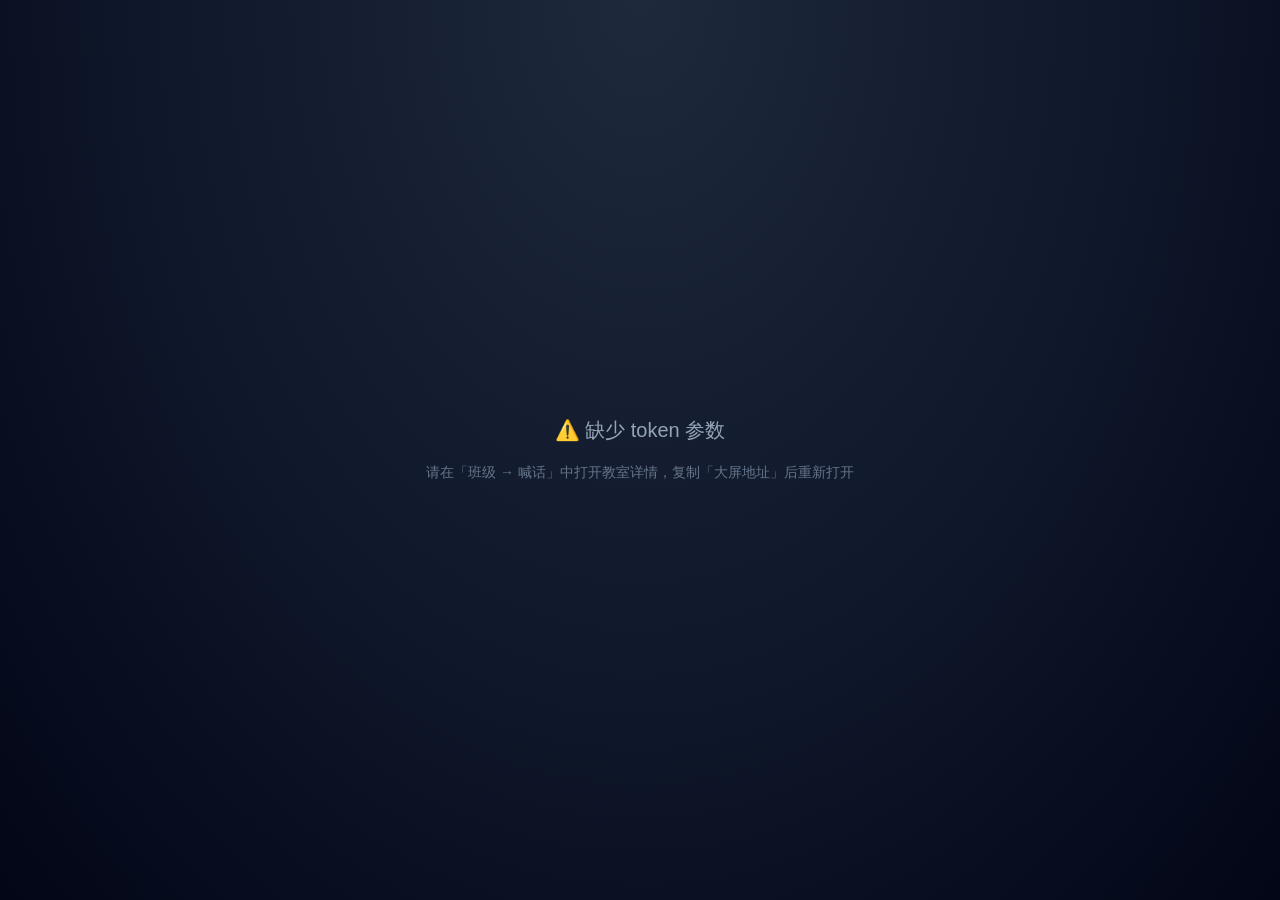
==== web/display.html @ b4cbfeec "Add files via upload" ====
<!DOCTYPE html>
<html lang="zh-CN">
<head>
<meta charset="UTF-8" />
<meta name="viewport" content="width=device-width, initial-scale=1.0" />
<title>教室大屏 · 接收端</title>
<link rel="icon" type="image/svg+xml" href="data:image/svg+xml,%3Csvg xmlns='http://www.w3.org/2000/svg' viewBox='0 0 24 24'%3E%3Ctext y='20' font-size='20'%3E%F0%9F%93%A2%3C/text%3E%3C/svg%3E" />
<style>
  *{margin:0;padding:0;box-sizing:border-box;}
  html,body{width:100%;height:100%;overflow:hidden;}
  body{
    font-family:'PingFang SC','Microsoft YaHei','Segoe UI',sans-serif;
    background:radial-gradient(ellipse at 50% 0%,#1e293b 0%,#0f172a 55%,#020617 100%);
    color:#e2e8f0;
    display:flex;align-items:center;justify-content:center;
    user-select:none;-webkit-user-select:none;
  }
  .bg-grid{
    position:fixed;inset:0;pointer-events:none;
    background-image:
      linear-gradient(rgba(56,189,248,.05) 1px,transparent 1px),
      linear-gradient(90deg,rgba(56,189,248,.05) 1px,transparent 1px);
    background-size:52px 52px;
  }

  /* ---- 顶部状态栏 ---- */
  .hud{
    position:fixed;top:0;left:0;right:0;z-index:10;
    display:flex;justify-content:space-between;align-items:center;
    padding:22px 40px;
    font-size:14px;color:#64748b;letter-spacing:1px;
  }
  .hud .room{
    color:#38bdf8;font-weight:700;font-size:20px;letter-spacing:2px;
    display:flex;align-items:center;gap:10px;
  }
  .hud .room::before{
    content:'';width:10px;height:10px;border-radius:2px;background:#38bdf8;
    box-shadow:0 0 12px #38bdf8;
  }
  .hud-right{display:flex;align-items:center;gap:26px;}
  .hud .status{display:flex;align-items:center;gap:8px;font-size:13px;}
  .dot{
    width:10px;height:10px;border-radius:50%;
    background:#ef4444;box-shadow:0 0 10px #ef4444;
    transition:background .3s,box-shadow .3s;
  }
  .dot.on{background:#22c55e;box-shadow:0 0 12px #22c55e;}
  .clock{
    font-size:19px;font-weight:700;color:#94a3b8;
    letter-spacing:2px;font-variant-numeric:tabular-nums;
  }

  /* ---- 空闲态 ---- */
  .idle{text-align:center;padding:40px;}
  .idle .icon{font-size:96px;margin-bottom:26px;opacity:.3;animation:breathe 4s ease-in-out infinite;}
  @keyframes breathe{0%,100%{opacity:.22;transform:scale(1);}50%{opacity:.4;transform:scale(1.06);}}
  .idle h1{font-size:34px;font-weight:200;color:#475569;letter-spacing:16px;margin-bottom:16px;}
  .idle p{font-size:15px;color:#334155;letter-spacing:3px;}

  /* ---- 消息弹屏 ---- */
  #popup{
    position:fixed;inset:0;z-index:100;
    display:none;align-items:center;justify-content:center;padding:70px;
    background:rgba(2,6,23,.78);
    backdrop-filter:blur(8px);-webkit-backdrop-filter:blur(8px);
  }
  #popup.show{display:flex;animation:fadeIn .22s ease;}
  @keyframes fadeIn{from{opacity:0}to{opacity:1}}

  .msg-card{
    max-width:1200px;width:100%;
    background:linear-gradient(160deg,#1e293b 0%,#0f172a 100%);
    border-radius:30px;
    padding:52px 64px 44px;
    box-shadow:
      0 0 0 2px rgba(56,189,248,.22),
      0 0 90px rgba(56,189,248,.10),
      0 40px 110px rgba(0,0,0,.65);
    animation:popIn .32s cubic-bezier(.2,1.2,.4,1);
  }
  @keyframes popIn{from{transform:scale(.92);opacity:0}to{transform:scale(1);opacity:1}}

  .msg-card.notice{box-shadow:0 0 0 2px rgba(250,204,21,.30),0 0 90px rgba(250,204,21,.10),0 40px 110px rgba(0,0,0,.65);}
  .msg-card.urgent{box-shadow:0 0 0 3px rgba(239,68,68,.45),0 0 110px rgba(239,68,68,.18),0 40px 110px rgba(0,0,0,.7);animation:popIn .32s cubic-bezier(.2,1.2,.4,1),shake .5s ease 1;}

  @keyframes shake{
    0%,100%{transform:translateX(0);}
    20%{transform:translateX(-8px);}
    40%{transform:translateX(8px);}
    60%{transform:translateX(-5px);}
    80%{transform:translateX(5px);}
  }

  .msg-head{
    display:flex;align-items:center;gap:16px;margin-bottom:26px;
    padding-bottom:20px;border-bottom:1px solid rgba(148,163,184,.14);
  }
  .msg-type{
    font-size:15px;font-weight:700;letter-spacing:2px;
    padding:6px 16px;border-radius:999px;
    background:rgba(56,189,248,.14);color:#7dd3fc;
    flex-shrink:0;
  }
  .msg-card.notice .msg-type{background:rgba(250,204,21,.14);color:#fde047;}
  .msg-card.urgent .msg-type{background:rgba(239,68,68,.18);color:#fca5a5;}
  .msg-from{
    font-size:16px;color:#94a3b8;letter-spacing:1px;
    overflow:hidden;text-overflow:ellipsis;white-space:nowrap;
  }

  .msg-content{
    font-size:44px;line-height:1.55;font-weight:600;
    color:#f1f5f9;letter-spacing:2px;
    word-break:break-word;
    white-space:pre-wrap;
    text-shadow:0 2px 18px rgba(56,189,248,.12);
  }
  .msg-card.notice .msg-content{color:#fef9c3;}
  .msg-card.urgent .msg-content{color:#fee2e2;text-shadow:0 2px 18px rgba(239,68,68,.25);}

  .msg-foot{
    margin-top:30px;text-align:right;
    font-size:13px;color:#475569;letter-spacing:2px;
  }

  .tip{
    position:fixed;bottom:22px;left:0;right:0;text-align:center;
    font-size:12px;color:#334155;letter-spacing:2px;z-index:5;
  }

  @media (max-width:900px){
    .msg-content{font-size:30px;}
    .msg-card{padding:32px 28px 26px;border-radius:22px;}
    #popup{padding:30px;}
    .idle h1{font-size:22px;letter-spacing:8px;}
    .hud{padding:14px 18px;}
    .hud .room{font-size:15px;}
    .clock{font-size:15px;}
  }
</style>
</head>
<body>
<div class="bg-grid"></div>

<div class="hud">
  <div class="room" id="roomName">教室大屏</div>
  <div class="hud-right">
    <div class="status">
      <span class="dot" id="statusDot"></span>
      <span id="statusText">连接中…</span>
    </div>
    <div class="clock" id="clock">--</div>
  </div>
</div>

<div class="idle" id="idle">
  <div class="icon">📢</div>
  <h1>教室大屏</h1>
  <p>等待消息…</p>
</div>

<div id="popup">
  <div class="msg-card text" id="msgCard"></div>
</div>

<div class="tip">本页面请常驻运行 · 建议全屏（F11）· 点击屏幕任意位置可关闭弹屏</div>

<script>
(function () {
  'use strict';

  var params   = new URLSearchParams(location.search);
  var token    = params.get('token') || '';
  var since    = 0;
  var failCount = 0;
  var popTimer = null;
  var queue = [];
  var showing = false;

  var statusDot  = document.getElementById('statusDot');
  var statusText = document.getElementById('statusText');
  var roomNameEl = document.getElementById('roomName');
  var popup      = document.getElementById('popup');
  var msgCard    = document.getElementById('msgCard');

  function esc(s) {
    return String(s == null ? '' : s).replace(/[&<>"']/g, function (c) {
      return { '&':'&amp;','<':'&lt;','>':'&gt;','"':'&quot;',"'":'&#39;' }[c];
    });
  }

  function setOnline(on) {
    statusDot.classList.toggle('on', on);
    statusText.textContent = on ? '已连接' : '连接中断';
  }

  function renderMessage(m) {
    var typeLabel =
      m.msg_type === 'urgent' ? '🚨 紧急' :
      m.msg_type === 'notice' ? '📢 通知' : '💬 消息';

    msgCard.className = 'msg-card ' + (m.msg_type || 'text');
    msgCard.innerHTML =
      '<div class="msg-head">' +
        '<span class="msg-type">' + typeLabel + '</span>' +
        '<span class="msg-from">' + esc(m.sender_name) + ' · ' + esc(m.sender_role) + '</span>' +
      '</div>' +
      '<div class="msg-content">' + esc(m.content) + '</div>' +
      '<div class="msg-foot">' + new Date(m.created_at).toLocaleTimeString('zh-CN') + '</div>';

    popup.classList.add('show');
    showing = true;

    if (popTimer) clearTimeout(popTimer);
    popTimer = setTimeout(hidePopup, (m.duration || 20) * 1000);
  }

  function hidePopup() {
    popup.classList.remove('show');
    showing = false;
    if (popTimer) { clearTimeout(popTimer); popTimer = null; }
    // 队列里还有则继续
    setTimeout(function () {
      if (!showing && queue.length > 0) {
        renderMessage(queue.shift());
      }
    }, 260);
  }

  function enqueueMessage(m) {
    if (showing) {
      queue.push(m);
    } else {
      renderMessage(m);
    }
  }

  async function poll() {
    if (!token) return;
    try {
      var resp = await fetch('/api/shout/feed?token=' +
        encodeURIComponent(token) + '&since=' + since, { cache: 'no-store' });

      if (!resp.ok) throw new Error('HTTP ' + resp.status);

      var data = await resp.json();

      setOnline(true);
      failCount = 0;

      if (data.room && data.room.name) {
        roomNameEl.textContent = data.room.name;
      }
      if (document.getElementById('idle')) {
        // 首次收到 room 信息后隐藏空闲态由弹屏自然覆盖
      }

      var list = data.messages || [];
      for (var i = 0; i < list.length; i++) {
        var m = list[i];
        if (m.id > since) since = m.id;
        enqueueMessage(m);
      }
    } catch (e) {
      failCount++;
      if (failCount >= 2) setOnline(false);
    }
  }

  function tick() {
    var d = new Date();
    var p = function (n) { return String(n).padStart(2, '0'); };
    document.getElementById('clock').textContent =
      d.getFullYear() + '-' + p(d.getMonth() + 1) + '-' + p(d.getDate()) +
      '  ' + p(d.getHours()) + ':' + p(d.getMinutes()) + ':' + p(d.getSeconds());
  }

  if (!token) {
    document.body.innerHTML =
      '<div style="text-align:center;color:#94a3b8;font-size:20px;line-height:2;padding:40px;">' +
        '⚠️ 缺少 token 参数<br>' +
        '<span style="font-size:14px;color:#64748b;">请在「班级 → 喊话」中打开教室详情，复制「大屏地址」后重新打开</span>' +
      '</div>';
    return;
  }

  // 点击弹屏关闭
  popup.addEventListener('click', hidePopup);

  tick();
  setInterval(tick, 1000);

  poll();
  setInterval(poll, 2000);

  // 页面从后台恢复时立即补拉一次
  document.addEventListener('visibilitychange', function () {
    if (!document.hidden) poll();
  });
})();
</script>
</body>
</html>
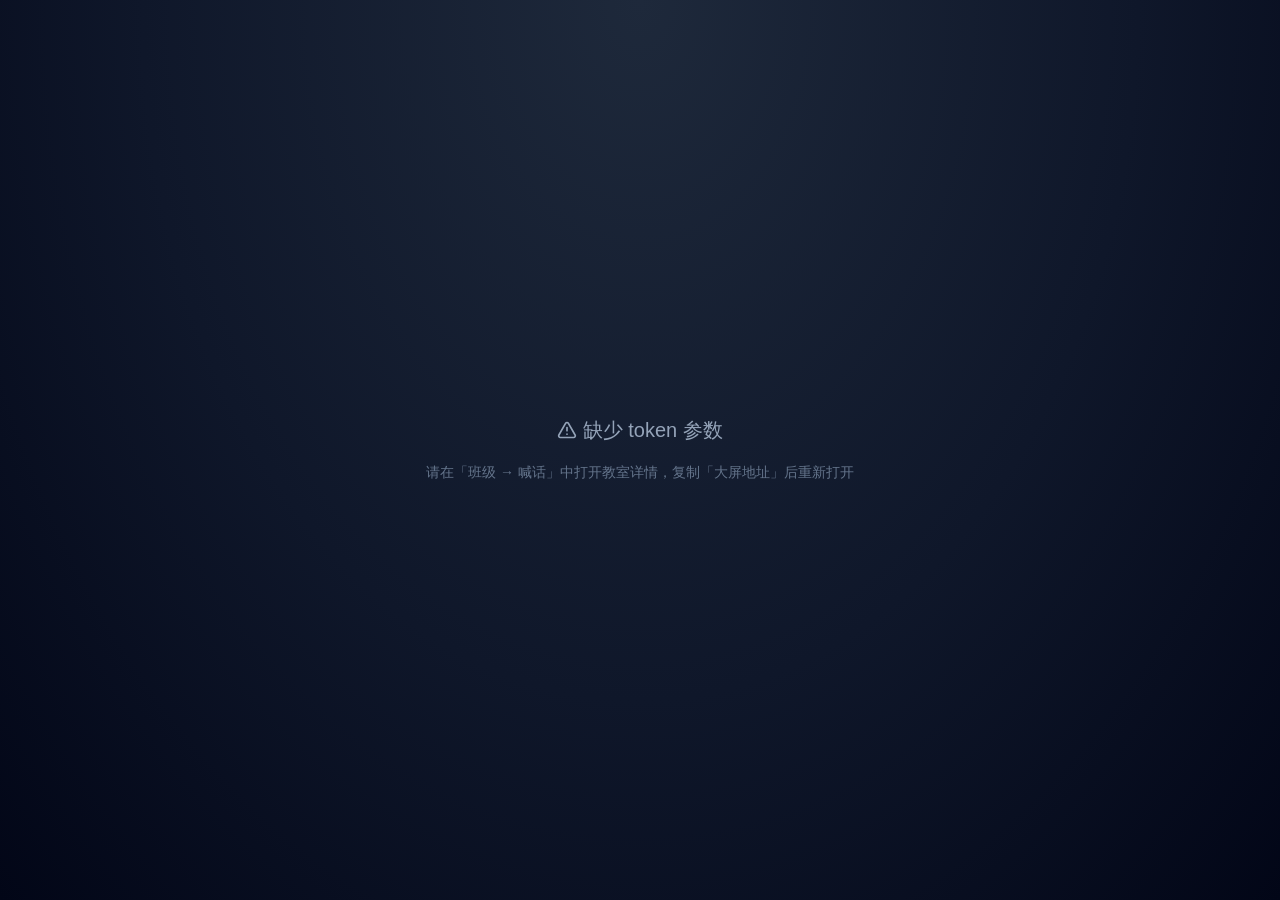
==== commit a74f44e2: "Add files via upload" ====
--- a/web/display.html
+++ b/web/display.html
@@ -4,9 +4,10 @@
 <meta charset="UTF-8" />
 <meta name="viewport" content="width=device-width, initial-scale=1.0" />
 <title>教室大屏 · 接收端</title>
-<link rel="icon" type="image/svg+xml" href="data:image/svg+xml,%3Csvg xmlns='http://www.w3.org/2000/svg' viewBox='0 0 24 24'%3E%3Ctext y='20' font-size='20'%3E%F0%9F%93%A2%3C/text%3E%3C/svg%3E" />
+<link rel="icon" type="image/svg+xml" href="data:image/svg+xml,%3Csvg xmlns='http://www.w3.org/2000/svg' viewBox='0 0 24 24' fill='none' stroke='%232563eb' stroke-width='2' stroke-linecap='round' stroke-linejoin='round'%3E%3Cpath d='m3 11 18-5v12L3 14v-3z'/%3E%3Cpath d='M11.6 16.8a3 3 0 1 1-5.8-1.6'/%3E%3C/svg%3E" />
 <style>
   *{margin:0;padding:0;box-sizing:border-box;}
+  .svg-icon{width:1em;height:1em;display:inline-block;vertical-align:-0.125em;}
   html,body{width:100%;height:100%;overflow:hidden;}
   body{
     font-family:'PingFang SC','Microsoft YaHei','Segoe UI',sans-serif;
@@ -22,8 +23,6 @@
       linear-gradient(90deg,rgba(56,189,248,.05) 1px,transparent 1px);
     background-size:52px 52px;
   }
-
-  /* ---- 顶部状态栏 ---- */
   .hud{
     position:fixed;top:0;left:0;right:0;z-index:10;
     display:flex;justify-content:space-between;align-items:center;
@@ -50,15 +49,11 @@
     font-size:19px;font-weight:700;color:#94a3b8;
     letter-spacing:2px;font-variant-numeric:tabular-nums;
   }
-
-  /* ---- 空闲态 ---- */
   .idle{text-align:center;padding:40px;}
   .idle .icon{font-size:96px;margin-bottom:26px;opacity:.3;animation:breathe 4s ease-in-out infinite;}
   @keyframes breathe{0%,100%{opacity:.22;transform:scale(1);}50%{opacity:.4;transform:scale(1.06);}}
   .idle h1{font-size:34px;font-weight:200;color:#475569;letter-spacing:16px;margin-bottom:16px;}
   .idle p{font-size:15px;color:#334155;letter-spacing:3px;}
-
-  /* ---- 消息弹屏 ---- */
   #popup{
     position:fixed;inset:0;z-index:100;
     display:none;align-items:center;justify-content:center;padding:70px;
@@ -67,7 +62,6 @@
   }
   #popup.show{display:flex;animation:fadeIn .22s ease;}
   @keyframes fadeIn{from{opacity:0}to{opacity:1}}
-
   .msg-card{
     max-width:1200px;width:100%;
     background:linear-gradient(160deg,#1e293b 0%,#0f172a 100%);
@@ -80,10 +74,11 @@
     animation:popIn .32s cubic-bezier(.2,1.2,.4,1);
   }
   @keyframes popIn{from{transform:scale(.92);opacity:0}to{transform:scale(1);opacity:1}}
-
   .msg-card.notice{box-shadow:0 0 0 2px rgba(250,204,21,.30),0 0 90px rgba(250,204,21,.10),0 40px 110px rgba(0,0,0,.65);}
   .msg-card.urgent{box-shadow:0 0 0 3px rgba(239,68,68,.45),0 0 110px rgba(239,68,68,.18),0 40px 110px rgba(0,0,0,.7);animation:popIn .32s cubic-bezier(.2,1.2,.4,1),shake .5s ease 1;}
-
+  .msg-card.image{box-shadow:0 0 0 2px rgba(129,140,248,.35),0 0 90px rgba(129,140,248,.15),0 40px 110px rgba(0,0,0,.65);}
+  .msg-card.video{box-shadow:0 0 0 2px rgba(34,197,94,.30),0 0 90px rgba(34,197,94,.10),0 40px 110px rgba(0,0,0,.65);}
+  .msg-card.file{box-shadow:0 0 0 2px rgba(129,140,248,.35),0 0 90px rgba(129,140,248,.15),0 40px 110px rgba(0,0,0,.65);}
   @keyframes shake{
     0%,100%{transform:translateX(0);}
     20%{transform:translateX(-8px);}
@@ -91,7 +86,6 @@
     60%{transform:translateX(-5px);}
     80%{transform:translateX(5px);}
   }
-
   .msg-head{
     display:flex;align-items:center;gap:16px;margin-bottom:26px;
     padding-bottom:20px;border-bottom:1px solid rgba(148,163,184,.14);
@@ -104,11 +98,13 @@
   }
   .msg-card.notice .msg-type{background:rgba(250,204,21,.14);color:#fde047;}
   .msg-card.urgent .msg-type{background:rgba(239,68,68,.18);color:#fca5a5;}
+  .msg-card.image .msg-type{background:rgba(129,140,248,.18);color:#c7d2fe;}
+  .msg-card.video .msg-type{background:rgba(34,197,94,.14);color:#86efac;}
+  .msg-card.file .msg-type{background:rgba(129,140,248,.18);color:#c7d2fe;}
   .msg-from{
     font-size:16px;color:#94a3b8;letter-spacing:1px;
     overflow:hidden;text-overflow:ellipsis;white-space:nowrap;
   }
-
   .msg-content{
     font-size:44px;line-height:1.55;font-weight:600;
     color:#f1f5f9;letter-spacing:2px;
@@ -118,17 +114,138 @@
   }
   .msg-card.notice .msg-content{color:#fef9c3;}
   .msg-card.urgent .msg-content{color:#fee2e2;text-shadow:0 2px 18px rgba(239,68,68,.25);}
-
+  .msg-voice-tag{
+    display:inline-block;
+    font-size:13px;
+    font-weight:600;
+    color:#4dd0b1;
+    background:rgba(22,160,133,.15);
+    padding:2px 10px;
+    border-radius:999px;
+    margin-left:10px;
+    letter-spacing:1px;
+    vertical-align:middle;
+  }
+  .msg-image{
+    display:flex;
+    justify-content:center;
+    align-items:center;
+    max-height:62vh;
+    overflow:hidden;
+  }
+  .msg-image img{
+    max-width:100%;
+    max-height:62vh;
+    object-fit:contain;
+    border-radius:14px;
+    box-shadow:0 12px 40px rgba(0,0,0,.5);
+    background:#0b1220;
+  }
+  .msg-image video{
+    max-width:100%;
+    max-height:62vh;
+    border-radius:14px;
+    background:#0b1220;
+    box-shadow:0 12px 40px rgba(0,0,0,.5);
+    display:block;
+  }
+  .msg-file{
+    display:flex;flex-direction:column;align-items:center;gap:12px;
+    padding:30px 20px;
+    background:rgba(148,163,184,.06);
+    border:1px dashed rgba(148,163,184,.25);
+    border-radius:16px;
+  }
+  .msg-file-icon{font-size:84px;opacity:.75;line-height:1;}
+  .msg-file-name{
+    font-size:26px;font-weight:600;color:#e2e8f0;
+    letter-spacing:1px;word-break:break-all;text-align:center;max-width:100%;
+  }
+  .msg-file-hint{font-size:14px;color:#94a3b8;letter-spacing:2px;}
+  .msg-file-btn{
+    display:inline-block;margin-top:6px;padding:12px 32px;border-radius:12px;
+    background:linear-gradient(135deg,#2f6df6 0%,#1e5ae0 100%);
+    color:#fff;font-size:16px;font-weight:700;letter-spacing:2px;
+    text-decoration:none;box-shadow:0 8px 24px rgba(47,109,246,.35);
+    transition:transform .15s,box-shadow .15s;
+  }
+  .msg-file-btn:hover{transform:translateY(-1px);box-shadow:0 12px 28px rgba(47,109,246,.45);}
   .msg-foot{
     margin-top:30px;text-align:right;
     font-size:13px;color:#475569;letter-spacing:2px;
   }
-
+  .msg-countdown{
+    margin-top:18px;
+    display:flex;
+    align-items:center;
+    justify-content:center;
+    gap:4px;
+    width:100%;
+    font-size:14px;
+    color:#64748b;
+    letter-spacing:2px;
+    font-variant-numeric:tabular-nums;
+    user-select:none;
+  }
+  .msg-countdown .cd-num{
+    display:inline-block;
+    min-width:2ch;
+    color:#38bdf8;
+    font-weight:700;
+    font-size:18px;
+    margin:0 4px;
+    text-shadow:0 0 12px rgba(56,189,248,.35);
+  }
+  .msg-card.notice .msg-countdown .cd-num{color:#facc15;text-shadow:0 0 12px rgba(250,204,21,.35);}
+  .msg-card.urgent .msg-countdown .cd-num{color:#f87171;text-shadow:0 0 12px rgba(248,113,113,.35);}
+  .msg-card.image .msg-countdown .cd-num{color:#a5b4fc;text-shadow:0 0 12px rgba(129,140,248,.35);}
+  .msg-card.video .msg-countdown .cd-num{color:#4ade80;text-shadow:0 0 12px rgba(74,222,128,.35);}
+  .msg-card.file .msg-countdown .cd-num{color:#a5b4fc;text-shadow:0 0 12px rgba(129,140,248,.35);}
+  .marquee-bar {
+    position: fixed;
+    left: 0; right: 0; top: 0;
+    height: 62px;
+    display: none;
+    align-items: center;
+    overflow: hidden;
+    z-index: 300;
+    pointer-events: none;
+    background: linear-gradient(90deg, #1e293b 0%, #0f172a 100%);
+    color: #f1f5f9;
+    border-bottom: 2px solid rgba(56,189,248,.45);
+    box-shadow: 0 6px 24px rgba(0,0,0,.45);
+  }
+  .marquee-bar.notice { background: linear-gradient(90deg, #78350f 0%, #451a03 100%); color: #fef9c3; border-bottom-color: rgba(250,204,21,.55); }
+  .marquee-bar.urgent { background: linear-gradient(90deg, #7f1d1d 0%, #450a0a 100%); color: #fee2e2; border-bottom-color: rgba(239,68,68,.65); }
+  .marquee-content {
+    display: inline-block; white-space: nowrap; font-size: 28px; font-weight: 700;
+    letter-spacing: 3px; padding-left: 100%; will-change: transform;
+    animation: marquee-scroll 20s linear infinite;
+  }
+  @keyframes marquee-scroll { 0% { transform: translateX(0); } 100% { transform: translateX(-100%); } }
   .tip{
     position:fixed;bottom:22px;left:0;right:0;text-align:center;
     font-size:12px;color:#334155;letter-spacing:2px;z-index:5;
   }
-
+  @keyframes audioHintPulse {
+    0%,100% { transform: translateX(-50%) scale(1); box-shadow: 0 8px 30px rgba(245,158,11,.45); }
+    50%     { transform: translateX(-50%) scale(1.06); box-shadow: 0 12px 40px rgba(245,158,11,.75); }
+  }
+  #audioHint{
+    position:fixed; left:50%; bottom:80px; transform:translateX(-50%);
+    background:linear-gradient(135deg,#f59e0b 0%,#d97706 100%);
+    color:#fff; padding:16px 32px; border-radius:14px;
+    font-size:20px; font-weight:700; letter-spacing:3px;
+    z-index:9999; cursor:pointer;
+    display:flex; align-items:center; gap:10px;
+    animation: audioHintPulse 1.8s ease-in-out infinite;
+    transition: background .25s, color .25s, box-shadow .25s;
+    user-select:none; -webkit-tap-highlight-color:transparent;
+    border:2px solid rgba(255,255,255,.35);
+  }
+  #audioHint .ah-icon{ font-size:22px; animation: audioHintPulse 1.8s ease-in-out infinite; display:inline-flex; }
+  #audioHint.ok{ background:linear-gradient(135deg,#16a085 0%,#0e7a63 100%); animation: none; box-shadow: 0 8px 30px rgba(22,160,133,.55); }
+  #audioHint.ok .ah-icon{ animation: none; }
   @media (max-width:900px){
     .msg-content{font-size:30px;}
     .msg-card{padding:32px 28px 26px;border-radius:22px;}
@@ -137,6 +254,13 @@
     .hud{padding:14px 18px;}
     .hud .room{font-size:15px;}
     .clock{font-size:15px;}
+    .msg-image img{max-height:52vh;}
+    .msg-image video{max-height:52vh;}
+    .msg-file-icon{font-size:60px;}
+    .msg-file-name{font-size:20px;}
+    .marquee-bar { height: 48px; }
+    .marquee-content { font-size: 20px; letter-spacing: 2px; }
+    #audioHint{ font-size:16px; padding:12px 22px; letter-spacing:2px; bottom:60px; }
   }
 </style>
 </head>
@@ -155,7 +279,7 @@
 </div>
 
 <div class="idle" id="idle">
-  <div class="icon">📢</div>
+  <div class="icon"><svg class="svg-icon" viewBox="0 0 24 24" fill="none" stroke="currentColor" stroke-width="2" stroke-linecap="round" stroke-linejoin="round"><path d="m3 11 18-5v12L3 14v-3z"/><path d="M11.6 16.8a3 3 0 1 1-5.8-1.6"/></svg></div>
   <h1>教室大屏</h1>
   <p>等待消息…</p>
 </div>
@@ -164,25 +288,147 @@
   <div class="msg-card text" id="msgCard"></div>
 </div>
 
+<div class="marquee-bar" id="marqueeBar" style="display:none;">
+  <div class="marquee-content" id="marqueeContent"></div>
+</div>
+
 <div class="tip">本页面请常驻运行 · 建议全屏（F11）· 点击屏幕任意位置可关闭弹屏</div>
+
+<div id="audioHint"><span class="ah-icon" id="audioHintIcon"></span>点击此处开启语音播报</div>
 
 <script>
 (function () {
   'use strict';
 
-  var params   = new URLSearchParams(location.search);
-  var token    = params.get('token') || '';
-  var since    = 0;
+  console.log('[shout-display] loaded @', new Date().toISOString(), 'BUILD=repeat-card-marquee-v5-dingfix');
+
+  var ONLINE_TTS_URL = '/api/tts';
+  var ONLINE_TTS_VOICE = 'zh-CN-XiaochenNeural';
+  var ONLINE_TTS_TIMEOUT = 700;
+  var onlineTTSAvailable = true;
+
+  /* ---- SVG 图标库（Lucide 风格，跟随 currentColor）---- */
+  var ICONS = {
+    volume:   '<path d="M11 4.07 6 7H2v10h4l5 2.93a1 1 0 0 0 1-.85V4.92a1 1 0 0 0-1-.85z"/><path d="M15.54 8.46a5 5 0 0 1 0 7.07"/><path d="M19.07 4.93a10 10 0 0 1 0 14.14"/>',
+    check:    '<polyline points="20 6 9 17 4 12"/>',
+    megaphone:'<path d="m3 11 18-5v12L3 14v-3z"/><path d="M11.6 16.8a3 3 0 1 1-5.8-1.6"/>',
+    message:  '<path d="M21 11.5a8.38 8.38 0 0 1-.9 3.8 8.5 8.5 0 0 1-7.6 4.7 8.38 8.38 0 0 1-3.8-.9L3 21l1.9-5.7a8.38 8.38 0 0 1-.9-3.8 8.5 8.5 0 0 1 4.7-7.6 8.38 8.38 0 0 1 3.8-.9h.5a8.48 8.48 0 0 1 8 8v.5z"/>',
+    image:    '<rect width="18" height="18" x="3" y="3" rx="2" ry="2"/><circle cx="9" cy="9" r="2"/><path d="m21 15-3.086-3.086a2 2 0 0 0-2.828 0L6 21"/>',
+    film:     '<rect width="18" height="18" x="3" y="3" rx="2"/><path d="M7 3v18"/><path d="M3 7.5h4"/><path d="M3 12h18"/><path d="M3 16.5h4"/><path d="M17 3v18"/><path d="M17 7.5h4"/><path d="M17 16.5h4"/>',
+    file:     '<path d="M15 2H6a2 2 0 0 0-2 2v16a2 2 0 0 0 2 2h12a2 2 0 0 0 2-2V7Z"/><path d="M14 2v4a2 2 0 0 0 2 2h4"/>',
+    folder:   '<path d="M20 20a2 2 0 0 0 2-2V8a2 2 0 0 0-2-2h-7.9a2 2 0 0 1-1.69-.9L9.6 3.9A2 2 0 0 0 7.93 3H4a2 2 0 0 0-2 2v13a2 2 0 0 0 2 2Z"/>',
+    siren:    '<path d="M7 18v-6a5 5 0 0 1 10 0v6"/><path d="M5 21h14a1 1 0 0 0 1-1v-2H4v2a1 1 0 0 0 1 1z"/><path d="M12 2v2"/><path d="M4 8h2"/><path d="M18 8h2"/><path d="m4.93 4.93 1.41 1.41"/><path d="m17.66 6.07 1.41-1.41"/>',
+    download: '<path d="M21 15v4a2 2 0 0 1-2 2H5a2 2 0 0 1-2-2v-4"/><polyline points="7 10 12 15 17 10"/><line x1="12" x2="12" y1="15" y2="3"/>',
+    warn:     '<path d="m21.73 18-8-14a2 2 0 0 0-3.48 0l-8 14A2 2 0 0 0 4 21h16a2 2 0 0 0 1.73-3Z"/><line x1="12" x2="12" y1="9" y2="13"/><line x1="12" x2="12.01" y1="17" y2="17"/>'
+  };
+  function icon(name, cls) {
+    var body = ICONS[name];
+    if (!body) return '';
+    return '<svg class="svg-icon' + (cls ? ' ' + cls : '') + '" viewBox="0 0 24 24" fill="none" ' +
+           'stroke="currentColor" stroke-width="2" stroke-linecap="round" stroke-linejoin="round">' +
+           body + '</svg>';
+  }
+
+  var TTS_CFG_TTL_MS = 30 * 1000;
+  var _ttsCfgLastFetch = 0;
+  var _ttsCfgFetching = null;
+
+  async function refreshTTSConfig(force) {
+    var now = Date.now();
+    if (!force && now - _ttsCfgLastFetch < TTS_CFG_TTL_MS) return;
+    if (_ttsCfgFetching) return _ttsCfgFetching;
+
+    _ttsCfgFetching = (async function () {
+      try {
+        var r = await fetch('/api/config', { cache: 'no-store' });
+        var cfg = await r.json();
+        if (cfg && cfg.tts_voice && cfg.tts_voice !== ONLINE_TTS_VOICE) {
+          console.log('[shout-display] voice 已更新:',
+            ONLINE_TTS_VOICE, '→', cfg.tts_voice);
+          ONLINE_TTS_VOICE = cfg.tts_voice;
+        }
+        _ttsCfgLastFetch = Date.now();
+      } catch (e) {
+      } finally {
+        _ttsCfgFetching = null;
+      }
+    })();
+
+    return _ttsCfgFetching;
+  }
+
+  refreshTTSConfig(true);
+  setInterval(function () { refreshTTSConfig(true); }, TTS_CFG_TTL_MS);
+
+  var params = new URLSearchParams(location.search);
+  var token  = params.get('token') || '';
+
+  var SINCE_KEY = 'shout_since_' + token;
+  var since = 0;
+  var isFirstConnect = true;
+
+  var storageOK = (function () {
+    try {
+      localStorage.setItem('__shout_probe__', '1');
+      localStorage.removeItem('__shout_probe__');
+      return true;
+    } catch (e) { return false; }
+  })();
+
+  if (storageOK) {
+    try {
+      var saved = localStorage.getItem(SINCE_KEY);
+      if (saved !== null) {
+        since = parseInt(saved, 10) || 0;
+        isFirstConnect = false;
+      }
+    } catch (e) {}
+  }
+
+  function saveSince() {
+    if (!storageOK) return;
+    try { localStorage.setItem(SINCE_KEY, String(since)); } catch (e) {}
+  }
+
+  function isExpired(m) {
+    var t = new Date(m.created_at).getTime();
+    if (isNaN(t)) return false;
+    var dur = (m.duration && m.duration > 0 ? m.duration : 20) * 1000;
+    var cnt = (m.count && m.count > 0 ? Math.min(3, m.count) : 1);
+    return Date.now() - t > dur * cnt + 3000;
+  }
+
+  function sleep(ms) {
+    return new Promise(function (r) { setTimeout(r, ms); });
+  }
+
   var failCount = 0;
   var popTimer = null;
+  var cdTimer = null;
   var queue = [];
   var showing = false;
+  var marqueeTimer = null;
+  var currentAudio = null;
+  var currentAudioFinish = null;
+
+  // 每轮卡片 / 跑马灯的 resolve 句柄
+  var currentCardResolve = null;
+  var currentMarqueeResolve = null;
+
+  // 用于"结束语音播放"的会话号
+  var voiceSessionId = 0;
+
+  // 用于"整个消息处理循环"的会话号
+  var messageSessionId = 0;
 
   var statusDot  = document.getElementById('statusDot');
   var statusText = document.getElementById('statusText');
   var roomNameEl = document.getElementById('roomName');
   var popup      = document.getElementById('popup');
   var msgCard    = document.getElementById('msgCard');
+  var audioHintEl = document.getElementById('audioHint');
+  var audioHintIconEl = document.getElementById('audioHintIcon');
+  if (audioHintIconEl) audioHintIconEl.innerHTML = icon('volume');
 
   function esc(s) {
     return String(s == null ? '' : s).replace(/[&<>"']/g, function (c) {
@@ -192,76 +438,862 @@
 
   function setOnline(on) {
     statusDot.classList.toggle('on', on);
-    statusText.textContent = on ? '已连接' : '连接中断';
-  }
-
+    statusText.textContent = on ? '在线' : '离线';
+  }
+
+  var audioUnlocked = false;
+
+  function hideAudioHint() {
+    if (!audioHintEl) return;
+    audioHintEl.classList.add('ok');
+    audioHintEl.innerHTML = '<span class="ah-icon">' + icon('check') + '</span>语音已开启';
+    setTimeout(function () {
+      if (audioHintEl) audioHintEl.style.display = 'none';
+    }, 1500);
+  }
+
+  function unlockAudio() {
+    if (audioUnlocked) return;
+    if ('speechSynthesis' in window) {
+      try {
+        var synth = window.speechSynthesis;
+        var u = new SpeechSynthesisUtterance(' ');
+        u.volume = 0;
+        u.lang = 'zh-CN';
+        synth.speak(u);
+        synth.cancel();
+        synth.getVoices();
+      } catch (e) {}
+    }
+    // 预创建 / 恢复 AudioContext，确保后续合成提示音可用
+    try {
+      var AC = window.AudioContext || window.webkitAudioContext;
+      if (AC) {
+        if (!dingCtx) dingCtx = new AC();
+        if (dingCtx.state === 'suspended') dingCtx.resume();
+      }
+    } catch (e) {}
+    audioUnlocked = true;
+    console.log('[shout] ✅ 音频已解锁');
+    hideAudioHint();
+  }
+
+  ['click', 'touchstart', 'pointerdown', 'keydown'].forEach(function (evt) {
+    document.addEventListener(evt, unlockAudio, { capture: true });
+  });
+
+  if (audioHintEl) {
+    audioHintEl.addEventListener('click', function (e) {
+      e.stopPropagation();
+      unlockAudio();
+    });
+  }
+
+  if ('speechSynthesis' in window) {
+    try {
+      window.speechSynthesis.onvoiceschanged = function () {
+        var list = window.speechSynthesis.getVoices() || [];
+        console.log('[shout] 浏览器内置 voices loaded:', list.length);
+      };
+    } catch (e) {}
+  }
+
+  /* ---------- 提示铃声 ---------- */
+  var DING_URL = '/audio/ding.wav';
+  var dingAudio = null;
+  var dingBroken = false;
+  var dingPlaying = false;
+  var dingCtx = null;
+  var dingDonePromise = null;
+
+  function synthDing() {
+    try {
+      var AC = window.AudioContext || window.webkitAudioContext;
+      if (!AC) return;
+      if (!dingCtx) dingCtx = new AC();
+
+      var doPlay = function () {
+        var t0 = dingCtx.currentTime;
+        var notes = [[1318.5, 0, 0.22], [987.8, 0.16, 0.34]];
+        for (var i = 0; i < notes.length; i++) {
+          var freq = notes[i][0], at = notes[i][1], dur = notes[i][2];
+          var osc = dingCtx.createOscillator();
+          var gain = dingCtx.createGain();
+          osc.type = 'sine';
+          osc.frequency.value = freq;
+          gain.gain.setValueAtTime(0.0001, t0 + at);
+          gain.gain.exponentialRampToValueAtTime(0.32, t0 + at + 0.02);
+          gain.gain.exponentialRampToValueAtTime(0.0001, t0 + at + dur);
+          osc.connect(gain);
+          gain.connect(dingCtx.destination);
+          osc.start(t0 + at);
+          osc.stop(t0 + at + dur + 0.02);
+        }
+      };
+
+      if (dingCtx.state === 'suspended') {
+        dingCtx.resume().then(doPlay).catch(function () {});
+      } else {
+        doPlay();
+      }
+    } catch (e) {}
+  }
+
+  function startDing() {
+    if (!audioUnlocked) return Promise.resolve(false);
+    if (dingPlaying) return dingDonePromise || Promise.resolve(false);
+
+    dingPlaying = true;
+    dingDonePromise = new Promise(function (resolve) {
+      var finished = false;
+      var guard = null;
+      function finish() {
+        if (finished) return;
+        finished = true;
+        if (guard) { clearTimeout(guard); guard = null; }
+        dingPlaying = false;
+        resolve(true);
+      }
+      // 兜底：最多 1.2s 必须结束，防止 onended 不触发导致卡死
+      guard = setTimeout(finish, 1200);
+
+      if (dingBroken) { synthDing(); setTimeout(finish, 420); return; }
+
+      try {
+        // 关键修复：每次都 new 一个 Audio，避免复用同一实例第二次 play 静默失败
+        var a = new Audio(DING_URL);
+        a.preload = 'auto';
+        a.volume = 0.85;
+        dingAudio = a; // 保留全局引用，方便 stopSpeak 暂停
+
+        a.onended = finish;
+        a.onerror = function () {
+          dingBroken = true;
+          console.warn('[shout] ding.wav 加载失败，改用合成提示音');
+          synthDing();
+          setTimeout(finish, 420);
+        };
+
+        var p = a.play();
+        if (p && typeof p.catch === 'function') {
+          p.catch(function () {
+            dingBroken = true;
+            synthDing();
+            setTimeout(finish, 420);
+          });
+        }
+      } catch (e) {
+        dingBroken = true;
+        synthDing();
+        setTimeout(finish, 420);
+      }
+    });
+    return dingDonePromise;
+  }
+
+  function waitDing() {
+    return dingDonePromise || Promise.resolve();
+  }
+
+  /* ---------- 播放 base64 音频（等播放结束才 resolve） ---------- */
+  async function playPrebuiltAudio(dataUrl) {
+    if (!dataUrl) return false;
+    await waitDing();
+    return new Promise(function (resolve) {
+      try {
+        if (currentAudio) {
+          try { currentAudio.pause(); } catch (e) {}
+          if (currentAudioFinish) { try { currentAudioFinish(false); } catch (e) {} }
+          currentAudio = null;
+          currentAudioFinish = null;
+        }
+        var audio = new Audio(dataUrl);
+        currentAudio = audio;
+
+        var done = false;
+        function finish(ok) {
+          if (done) return;
+          done = true;
+          if (currentAudio === audio) {
+            currentAudio = null;
+            currentAudioFinish = null;
+          }
+          resolve(ok);
+        }
+        currentAudioFinish = finish;
+
+        audio.onended = function () { finish(true); };
+        audio.onerror = function () { finish(false); };
+
+        var p = audio.play();
+        if (p && typeof p.then === 'function') {
+          p.catch(function () { finish(false); });
+        }
+      } catch (e) { resolve(false); }
+    });
+  }
+
+  /* ---------- 浏览器内置 TTS ---------- */
+  function pickBestChineseVoice(synth) {
+    var voices = [];
+    try { voices = synth.getVoices() || []; } catch (e) { return null; }
+    if (!voices.length) return null;
+
+    var zhVoices = voices.filter(function (v) {
+      return /^zh/i.test(v.lang) || /Chinese|中文|普通话/i.test(v.name);
+    });
+    if (!zhVoices.length) return voices[0] || null;
+
+    var priority = ['Xiaoxiao','Xiaoyi','Yunxi','Yunyang','Yunjian','Yunxia'];
+    for (var p = 0; p < priority.length; p++) {
+      for (var i = 0; i < zhVoices.length; i++) {
+        if ((zhVoices[i].name || '').indexOf(priority[p]) >= 0) return zhVoices[i];
+      }
+    }
+    for (var j = 0; j < zhVoices.length; j++) {
+      if (/Neural|Natural|Online/i.test(zhVoices[j].name || '')) return zhVoices[j];
+    }
+    for (var k = 0; k < zhVoices.length; k++) {
+      if (/^zh[-_]?CN/i.test(zhVoices[k].lang)) return zhVoices[k];
+    }
+    return zhVoices[0];
+  }
+
+  async function fallbackSpeak(text) {
+    if (!text) return false;
+    if (!('speechSynthesis' in window)) return false;
+
+    await waitDing();
+
+    return new Promise(function (resolve) {
+      try {
+        var synth = window.speechSynthesis;
+        if (synth.paused) synth.resume();
+        synth.cancel();
+
+        var u = new SpeechSynthesisUtterance(String(text));
+        u.lang = 'zh-CN';
+        u.rate = 0.9;
+        u.pitch = 1.0;
+        u.volume = 1.0;
+
+        var voice = pickBestChineseVoice(synth);
+        if (voice) {
+          u.voice = voice;
+          u.lang = voice.lang || 'zh-CN';
+        }
+
+        var done = false;
+        function finish(ok) {
+          if (done) return;
+          done = true;
+          clearTimeout(guard);
+          resolve(ok);
+        }
+        var guard = setTimeout(function () {
+          finish(true);
+        }, Math.max(15000, String(text).length * 500));
+
+        u.onstart = function () {
+          console.log('[shout] ▶️ 降级播报（浏览器内置）:', text);
+        };
+        u.onend = function () {
+          console.log('[shout] ⏹️ 降级播报结束');
+          finish(true);
+        };
+        u.onerror = function (e) {
+          console.error('[shout] ❌ 降级播报失败:', e.error);
+          finish(false);
+        };
+
+        synth.speak(u);
+      } catch (e) {
+        console.error('[shout] fallbackSpeak 异常:', e);
+        resolve(false);
+      }
+    });
+  }
+
+  /* ---------- 在线 TTS ---------- */
+  var onlineTTSErrCount = 0;
+
+  async function onlineSpeak(text) {
+    if (!onlineTTSAvailable) return false;
+    if (!text) return false;
+
+    await refreshTTSConfig();
+
+    var controller = new AbortController();
+    var timeoutId = setTimeout(function () { controller.abort(); }, ONLINE_TTS_TIMEOUT);
+    var t0 = Date.now();
+
+    try {
+      console.log('[shout] 📡 请求在线TTS:', ONLINE_TTS_URL, '| voice:', ONLINE_TTS_VOICE);
+
+      var resp = await fetch(ONLINE_TTS_URL, {
+        method: 'POST',
+        headers: { 'Content-Type': 'application/json' },
+        body: JSON.stringify({
+          input: text,
+          voice: ONLINE_TTS_VOICE,
+          speed: 1.0,
+          pitch: '0',
+          style: 'general'
+        }),
+        signal: controller.signal
+      });
+      clearTimeout(timeoutId);
+
+      var ct = resp.headers.get('content-type') || '';
+      console.log('[shout] 📡 响应:', resp.status, ct, (Date.now() - t0) + 'ms');
+
+      if (!resp.ok) {
+        var errText = '';
+        try { errText = await resp.text(); } catch (e) {}
+        console.error('[shout] ❌ 在线TTS HTTP', resp.status, '| body:', errText.slice(0, 300));
+        throw new Error('HTTP ' + resp.status);
+      }
+
+      if (/application\/json/i.test(ct)) {
+        var jtext = '';
+        try { jtext = await resp.text(); } catch (e) {}
+        console.error('[shout] ❌ 在线TTS 返回了 JSON（不是音频）:', jtext.slice(0, 300));
+        throw new Error('返回JSON而非音频');
+      }
+
+      var audioBlob = await resp.blob();
+      console.log('[shout] 📡 音频大小:', audioBlob.size, 'bytes, type:', audioBlob.type);
+
+      if (!audioBlob || audioBlob.size < 100) {
+        throw new Error('音频数据异常 (size=' + (audioBlob ? audioBlob.size : 0) + ')');
+      }
+
+      if (currentAudio) {
+        try { currentAudio.pause(); } catch (e) {}
+        if (currentAudioFinish) { try { currentAudioFinish(false); } catch (e) {} }
+        currentAudio = null;
+        currentAudioFinish = null;
+      }
+
+      var audioUrl = URL.createObjectURL(audioBlob);
+      var audio = new Audio(audioUrl);
+      currentAudio = audio;
+
+      await waitDing();
+
+      var playOk = await new Promise(function (resolve) {
+        var done = false;
+        function finish(ok) {
+          if (done) return;
+          done = true;
+          try { URL.revokeObjectURL(audioUrl); } catch (e) {}
+          if (currentAudio === audio) {
+            currentAudio = null;
+            currentAudioFinish = null;
+          }
+          resolve(ok);
+        }
+        currentAudioFinish = finish;
+
+        audio.onended = function () {
+          console.log('[shout] ⏹️ 在线播报结束');
+          finish(true);
+        };
+        audio.onerror = function (e) {
+          console.error('[shout] ❌ audio 元素播放失败:', e);
+          finish(false);
+        };
+
+        var p = audio.play();
+        if (p && typeof p.then === 'function') {
+          p.catch(function () { finish(false); });
+        }
+      });
+
+      if (!playOk) throw new Error('音频播放失败');
+
+      console.log('[shout] ▶️ 在线播报成功:', text);
+      onlineTTSErrCount = 0;
+      return true;
+    } catch (e) {
+      clearTimeout(timeoutId);
+      onlineTTSErrCount++;
+      console.warn('[shout] ⚠️ 在线TTS 第 ' + onlineTTSErrCount + ' 次失败:', e.message || e);
+
+      if (onlineTTSErrCount >= 1) {
+        onlineTTSAvailable = false;
+        console.warn('[shout] ⚠️ 本会话改用浏览器内置语音');
+      }
+      return false;
+    }
+  }
+
+  /* ---------- 语音播放单遍 ---------- */
+  async function playOneVoice(text, prebuiltAudio) {
+    if (prebuiltAudio) {
+      var okPre = await playPrebuiltAudio(prebuiltAudio);
+      if (okPre) return true;
+      console.warn('[shout] 预置音频播放失败，降级到在线合成');
+    }
+    if (!text) return false;
+    var ok = await onlineSpeak(text);
+    if (!ok) await fallbackSpeak(text);
+    return true;
+  }
+
+  // 播放一遍语音（会占用一个 voiceSessionId，可以被 stopSpeak 打断）
+  async function playVoiceOnce(text, prebuiltAudio) {
+    var mySession = ++voiceSessionId;
+    startDing();
+    await playOneVoice(text, prebuiltAudio);
+    if (voiceSessionId !== mySession) return false;
+    return true;
+  }
+
+  // 独立语音广播模式：count 遍连播（每一遍都响铃）
+  async function playVoice(text, prebuiltAudio, count) {
+    var mySession = ++voiceSessionId;
+    count = Math.max(1, Math.min(3, parseInt(count, 10) || 1));
+
+    for (var i = 0; i < count; i++) {
+      if (voiceSessionId !== mySession) return false;
+      if (i > 0) {
+        // 等上一遍铃声响完再开始下一遍，避免被 dingPlaying 拦住
+        await waitDing();
+        if (voiceSessionId !== mySession) return false;
+        await sleep(250);
+        if (voiceSessionId !== mySession) return false;
+      }
+      startDing(); // ✅ 每一遍都响铃
+      await playOneVoice(text, prebuiltAudio);
+    }
+    return true;
+  }
+
+  function stopSpeak() {
+    voiceSessionId++;
+
+    if (currentAudio) {
+      try { currentAudio.pause(); } catch (e) {}
+    }
+    if (currentAudioFinish) {
+      try { currentAudioFinish(false); } catch (e) {}
+    }
+    currentAudio = null;
+    currentAudioFinish = null;
+
+    if (dingAudio) {
+      try { dingAudio.pause(); dingAudio.currentTime = 0; } catch (e) {}
+    }
+    dingPlaying = false;
+    dingDonePromise = null;
+    try { if ('speechSynthesis' in window) window.speechSynthesis.cancel(); } catch (e) {}
+  }
+
+  /* ---------- 抽取 content 信息 ---------- */
+  function extractInfo(m) {
+    var info = { text: '', voice: false, display: 'card', audio: '', count: 1 };
+    if (!m) return info;
+    if (m.msg_type === 'file' || m.msg_type === 'image') {
+      info.text = String(m.content == null ? '' : m.content);
+      return info;
+    }
+    var raw = String(m.content == null ? '' : m.content);
+
+    raw = raw.replace(/^[\uFEFF\u200B\u200C\u200D\u00A0\s]+/, '');
+    raw = raw.replace(/[\uFEFF\u200B\u200C\u200D\u00A0\s]+$/, '');
+
+    if (raw.charAt(0) !== '{') { info.text = raw; return info; }
+
+    function pickCount(v) {
+      var n = parseInt(v, 10);
+      if (!n || n < 1) return 1;
+      if (n > 3) n = 3;
+      return n;
+    }
+
+    try {
+      var p1 = JSON.parse(raw);
+      if (p1 && typeof p1.text === 'string') {
+        info.text = p1.text;
+        info.voice = !!p1.voice;
+        info.display = p1.display || 'card';
+        info.audio = p1.audio || '';
+        info.count = pickCount(p1.count);
+        return info;
+      }
+    } catch (e1) { console.warn('[shout] JSON.parse fail:', e1.message); }
+
+    try {
+      var unescaped = raw.replace(/^"|"$/g, '').replace(/\\"/g, '"').replace(/\\\\/g, '\\');
+      if (unescaped.charAt(0) === '{') {
+        var p2 = JSON.parse(unescaped);
+        if (p2 && typeof p2.text === 'string') {
+          info.text = p2.text;
+          info.voice = !!p2.voice;
+          info.display = p2.display || 'card';
+          info.audio = p2.audio || '';
+          info.count = pickCount(p2.count);
+          console.warn('[shout] recovered: double-escaped');
+          return info;
+        }
+      }
+    } catch (e2) {}
+
+    var mt = raw.match(/"text"\s*:\s*"((?:[^"\\]|\\.)*)"/);
+    if (mt) {
+      var val = mt[1];
+      try { val = JSON.parse('"' + val + '"'); } catch (e3) {}
+      info.text = val;
+      var md = raw.match(/"display"\s*:\s*"([^"]*)"/);
+      if (md) info.display = md[1];
+      var mv = raw.match(/"voice"\s*:\s*(true|false)/);
+      if (mv) info.voice = (mv[1] === 'true');
+      var ma = raw.match(/"audio"\s*:\s*"((?:[^"\\]|\\.)*)"/);
+      if (ma) {
+        try { info.audio = JSON.parse('"' + ma[1] + '"'); } catch (e4) { info.audio = ''; }
+      }
+      var mc = raw.match(/"count"\s*:\s*(\d+)/);
+      if (mc) info.count = pickCount(mc[1]);
+      console.warn('[shout] recovered: regex');
+      return info;
+    }
+
+    console.warn('[shout] cannot extract, using raw');
+    info.text = raw;
+    return info;
+  }
+
+  /* ---------- 分流 ---------- */
   function renderMessage(m) {
-    var typeLabel =
-      m.msg_type === 'urgent' ? '🚨 紧急' :
-      m.msg_type === 'notice' ? '📢 通知' : '💬 消息';
-
-    msgCard.className = 'msg-card ' + (m.msg_type || 'text');
-    msgCard.innerHTML =
-      '<div class="msg-head">' +
-        '<span class="msg-type">' + typeLabel + '</span>' +
-        '<span class="msg-from">' + esc(m.sender_name) + ' · ' + esc(m.sender_role) + '</span>' +
-      '</div>' +
-      '<div class="msg-content">' + esc(m.content) + '</div>' +
-      '<div class="msg-foot">' + new Date(m.created_at).toLocaleTimeString('zh-CN') + '</div>';
-
-    popup.classList.add('show');
+    if (!m) return;
+    var info = extractInfo(m);
+    console.log('[shout] 收到消息', {
+      id: m.id, msg_type: m.msg_type,
+      display: info.display, voice: info.voice,
+      count: info.count,
+      hasAudio: !!info.audio,
+      audioUnlocked: audioUnlocked,
+      text: info.text ? info.text.slice(0, 40) : ''
+    });
+
+    if (info.display === 'voice') {
+      // 独立语音广播模式：语音自己循环 count 遍
+      if (!audioUnlocked) {
+        console.warn('[shout] ⚠️ 音频未解锁，等待用户点击屏幕');
+        if (audioHintEl) {
+          audioHintEl.style.display = 'flex';
+          audioHintEl.classList.remove('ok');
+          audioHintEl.innerHTML = '<span class="ah-icon">' + icon('volume') + '</span>点击此处开启语音播报';
+        }
+      }
+      if (info.audio || info.voice) {
+        playVoice(info.text, info.audio, info.count);
+      }
+      return;
+    }
+
+    // 卡片 / 跑马灯：多轮次显示
+    startMessageLoop(m, info);
+  }
+
+  /* ---------- 卡片 / 跑马灯：多轮次主循环 ---------- */
+  function startMessageLoop(m, info) {
+    var mySession = ++messageSessionId;
     showing = true;
 
-    if (popTimer) clearTimeout(popTimer);
-    popTimer = setTimeout(hidePopup, (m.duration || 20) * 1000);
-  }
-
-  function hidePopup() {
-    popup.classList.remove('show');
-    showing = false;
-    if (popTimer) { clearTimeout(popTimer); popTimer = null; }
-    // 队列里还有则继续
-    setTimeout(function () {
-      if (!showing && queue.length > 0) {
-        renderMessage(queue.shift());
-      }
-    }, 260);
-  }
-
+    var count = Math.max(1, Math.min(3, parseInt(info.count, 10) || 1));
+    console.log('[shout] 开始多轮显示，count =', count);
+
+    (async function () {
+      for (var i = 0; i < count; i++) {
+        if (mySession !== messageSessionId) return;
+        if (i > 0) {
+          await sleep(400);
+          if (mySession !== messageSessionId) return;
+        }
+
+        // 每一轮同时启动语音
+        var voiceP = null;
+        if (info.voice && (info.audio || info.text)) {
+          voiceP = playVoiceOnce(info.text, info.audio);
+        }
+
+        // 显示这一轮的卡片 / 跑马灯
+        var reason;
+        if (info.display === 'marquee') {
+          reason = await showMarqueeOnce(m, info);
+        } else {
+          reason = await showCardOnce(m, info);
+        }
+
+        if (mySession !== messageSessionId) {
+          stopSpeak();
+          return;
+        }
+
+        // 自动结束 → 等语音播完再下一轮
+        // 用户点击关闭 → 立刻进入下一轮（语音已被 stopSpeak 打断）
+        if (voiceP) {
+          if (reason === 'timeout') {
+            try { await voiceP; } catch (e) {}
+            if (mySession !== messageSessionId) return;
+          }
+        }
+      }
+
+      // 全部轮次完成
+      if (mySession !== messageSessionId) return;
+      showing = false;
+      if (queue.length > 0) {
+        setTimeout(function () {
+          if (!showing && queue.length > 0) {
+            var next = queue.shift();
+            var nextInfo = extractInfo(next);
+            if (nextInfo.display === 'voice') {
+              renderMessage(next);
+            } else {
+              startMessageLoop(next, nextInfo);
+            }
+          }
+        }, 260);
+      }
+    })();
+  }
+
+  /* ---------- 单次卡片显示，返回 Promise ---------- */
+  function showCardOnce(m, info) {
+    return new Promise(function (resolve) {
+      var isFile = (m.msg_type === 'file');
+      var fileMeta = null;
+      if (isFile) { try { fileMeta = JSON.parse(m.content); } catch (e) { fileMeta = null; } }
+
+      var typeLabel = icon('message') + ' 消息';
+      if (isFile && fileMeta) {
+        var ft = fileMeta.type || '';
+        if (/^image\//.test(ft))      typeLabel = icon('image') + ' 图片';
+        else if (/^video\//.test(ft)) typeLabel = icon('film') + ' 视频';
+        else                          typeLabel = icon('folder') + ' 文件';
+      } else if (m.msg_type === 'image') { typeLabel = icon('image') + ' 图片'; }
+      else if (m.msg_type === 'urgent')  { typeLabel = icon('siren') + ' 紧急'; }
+      else if (m.msg_type === 'notice')  { typeLabel = icon('megaphone') + ' 通知'; }
+
+      var cls = 'msg-card ';
+      if (isFile && fileMeta) {
+        var ft2 = fileMeta.type || '';
+        if (/^image\//.test(ft2))      cls += 'image';
+        else if (/^video\//.test(ft2)) cls += 'video';
+        else                           cls += 'file';
+      } else if (m.msg_type === 'image') { cls += 'image'; }
+      else { cls += (m.msg_type || 'text'); }
+
+      var bodyHtml = '';
+      var needAutoOpen = false;
+      var voiceTagHtml = '';
+      var finalTextForVoice = '';
+
+      if (isFile && fileMeta) {
+        var ft3 = fileMeta.type || '';
+        var autoOpen = !!fileMeta.open;
+        if (/^image\//.test(ft3)) {
+          bodyHtml = '<div class="msg-image"><img src="' + fileMeta.data + '" alt="图片" /></div>';
+        } else if (/^video\//.test(ft3)) {
+          bodyHtml = '<div class="msg-image"><video id="msgVideoEl" src="' + fileMeta.data + '" ' +
+            (autoOpen ? 'autoplay ' : '') + 'controls playsinline preload="auto"></video></div>';
+          if (autoOpen) {
+            setTimeout(function () {
+              var v = document.getElementById('msgVideoEl');
+              if (v && v.paused) {
+                var hint = document.createElement('div');
+                hint.style.cssText = 'text-align:center;color:#94a3b8;font-size:13px;margin-top:10px;letter-spacing:2px;';
+                hint.textContent = '（如未自动播放，请点击视频播放按钮）';
+                v.parentNode.appendChild(hint);
+              }
+            }, 1200);
+          }
+        } else {
+          bodyHtml = '<div class="msg-file">' +
+              '<div class="msg-file-icon">' + icon('file') + '</div>' +
+              '<div class="msg-file-name">' + esc(fileMeta.name || '文件') + '</div>' +
+              '<div class="msg-file-hint">' + (autoOpen ? '正在打开…' : '点击下方按钮在一体机打开') + '</div>' +
+              '<a class="msg-file-btn" id="msgFileOpenBtn" download="' + esc(fileMeta.name || 'file') + '" href="' + fileMeta.data + '">' + icon('download') + ' 打开 / 下载</a>' +
+            '</div>';
+          needAutoOpen = autoOpen;
+        }
+      } else if (m.msg_type === 'image') {
+        bodyHtml = '<div class="msg-image"><img src="' + m.content + '" alt="图片" /></div>';
+      } else {
+        var finalText = info.text || '';
+        if (finalText.charAt(0) === '{' && finalText.indexOf('"text"') >= 0) {
+          try {
+            var pj = JSON.parse(finalText);
+            if (pj && typeof pj.text === 'string') finalText = pj.text;
+          } catch (e4) {
+            var mj = finalText.match(/"text"\s*:\s*"((?:[^"\\]|\\.)*)"/);
+            if (mj) { try { finalText = JSON.parse('"' + mj[1] + '"'); } catch (e5) { finalText = mj[1]; } }
+          }
+        }
+        bodyHtml = '<div class="msg-content">' + esc(finalText) + '</div>';
+        if (info.voice) {
+          voiceTagHtml = '<span class="msg-voice-tag">' + icon('volume') + ' 语音播报中</span>';
+        }
+        finalTextForVoice = finalText;
+      }
+
+      var totalSec = (m.duration && m.duration > 0) ? m.duration : 20;
+
+      msgCard.className = cls;
+      msgCard.innerHTML =
+        '<div class="msg-head">' +
+          '<span class="msg-type">' + typeLabel + '</span>' +
+          '<span class="msg-from">' + esc(m.sender_name) + ' · ' + esc(m.sender_role) + voiceTagHtml + '</span>' +
+        '</div>' + bodyHtml +
+        '<div class="msg-foot">' + new Date(m.created_at).toLocaleTimeString('zh-CN') + '</div>' +
+        '<div class="msg-countdown">' +
+          '<span>本消息将在</span>' +
+          '<span class="cd-num" id="msgCountdownNum">' + totalSec + '</span>' +
+          '<span>秒后自动关闭</span>' +
+        '</div>';
+
+      popup.classList.add('show');
+
+      if (needAutoOpen) {
+        setTimeout(function () {
+          var a = document.getElementById('msgFileOpenBtn');
+          if (a) a.click();
+        }, 150);
+      }
+
+      if (popTimer) clearTimeout(popTimer);
+      popTimer = setTimeout(function () {
+        if (currentCardResolve) currentCardResolve('timeout');
+      }, totalSec * 1000);
+
+      if (cdTimer) clearInterval(cdTimer);
+      var remain = totalSec;
+      var numEl = document.getElementById('msgCountdownNum');
+      cdTimer = setInterval(function () {
+        remain -= 1;
+        if (remain < 0) remain = 0;
+        if (numEl) numEl.textContent = remain;
+        if (remain <= 0) { clearInterval(cdTimer); cdTimer = null; }
+      }, 1000);
+
+      currentCardResolve = function (reason) {
+        if (popTimer) { clearTimeout(popTimer); popTimer = null; }
+        if (cdTimer) { clearInterval(cdTimer); cdTimer = null; }
+        try {
+          var v = document.getElementById('msgVideoEl');
+          if (v) { v.pause(); v.currentTime = 0; }
+        } catch (e) {}
+        popup.classList.remove('show');
+        currentCardResolve = null;
+        resolve(reason);
+      };
+    });
+  }
+
+  /* ---------- 单次跑马灯显示，返回 Promise ---------- */
+  function showMarqueeOnce(m, info) {
+    return new Promise(function (resolve) {
+      var bar = document.getElementById('marqueeBar');
+      if (!bar) {
+        bar = document.createElement('div');
+        bar.id = 'marqueeBar';
+        bar.className = 'marquee-bar';
+        bar.innerHTML = '<div class="marquee-content" id="marqueeContent"></div>';
+        document.body.appendChild(bar);
+      }
+      var contentEl = document.getElementById('marqueeContent');
+      if (!contentEl) { resolve('timeout'); return; }
+
+      var text = info.text || '';
+      if (!text) { resolve('timeout'); return; }
+
+      var typeCls = 'text'; var prefix = icon('message') + ' ';
+      if (m.msg_type === 'urgent')      { typeCls = 'urgent'; prefix = icon('siren') + ' '; }
+      else if (m.msg_type === 'notice') { typeCls = 'notice'; prefix = icon('megaphone') + ' '; }
+      bar.className = 'marquee-bar ' + typeCls;
+
+      var sender = m.sender_name ? m.sender_name + '：' : '';
+      var displayHtml = prefix + esc(sender) + esc(text);
+      contentEl.innerHTML = displayHtml;
+
+      var scrollSec = Math.max(10, Math.min(40, (sender + text).length * 0.5 + 10));
+      contentEl.style.animation = 'none';
+      void contentEl.offsetWidth;
+      contentEl.style.animation = 'marquee-scroll ' + scrollSec + 's linear infinite';
+      bar.style.display = 'flex';
+
+      var durSec = (m.duration && m.duration > 0) ? m.duration : 20;
+
+      if (marqueeTimer) clearTimeout(marqueeTimer);
+      marqueeTimer = setTimeout(function () {
+        bar.style.display = 'none';
+        contentEl.style.animation = 'none';
+        marqueeTimer = null;
+        if (currentMarqueeResolve) {
+          currentMarqueeResolve = null;
+          resolve('timeout');
+        }
+      }, durSec * 1000);
+
+      currentMarqueeResolve = function () {
+        if (marqueeTimer) { clearTimeout(marqueeTimer); marqueeTimer = null; }
+        bar.style.display = 'none';
+        contentEl.style.animation = 'none';
+        currentMarqueeResolve = null;
+        resolve('cancel');
+      };
+    });
+  }
+
+  /* ---------- 队列 & 入口 ---------- */
   function enqueueMessage(m) {
-    if (showing) {
-      queue.push(m);
-    } else {
-      renderMessage(m);
-    }
-  }
-
+    var info = extractInfo(m);
+    if (info.display === 'voice') {
+      renderMessage(m); return;
+    }
+    if (showing) { queue.push(m); } else { renderMessage(m); }
+  }
+
+  /* ---------- 用户点击关闭 ---------- */
+  popup.addEventListener('click', function () {
+    if (!currentCardResolve) return;
+    // 用户点击 → 停止语音 → 结束当前轮
+    stopSpeak();
+    currentCardResolve('user');
+  });
+
+  /* ---------- 轮询 ---------- */
   async function poll() {
     if (!token) return;
     try {
       var resp = await fetch('/api/shout/feed?token=' +
         encodeURIComponent(token) + '&since=' + since, { cache: 'no-store' });
-
       if (!resp.ok) throw new Error('HTTP ' + resp.status);
-
       var data = await resp.json();
-
       setOnline(true);
       failCount = 0;
-
-      if (data.room && data.room.name) {
-        roomNameEl.textContent = data.room.name;
-      }
-      if (document.getElementById('idle')) {
-        // 首次收到 room 信息后隐藏空闲态由弹屏自然覆盖
-      }
+      if (data.room && data.room.name) roomNameEl.textContent = data.room.name;
 
       var list = data.messages || [];
+      var maxId = since;
       for (var i = 0; i < list.length; i++) {
-        var m = list[i];
-        if (m.id > since) since = m.id;
-        enqueueMessage(m);
-      }
+        if (list[i].id > maxId) maxId = list[i].id;
+      }
+
+      if (isFirstConnect) {
+        since = maxId; saveSince(); isFirstConnect = false; return;
+      }
+
+      for (var j = 0; j < list.length; j++) {
+        var msg = list[j];
+        if (isExpired(msg)) continue;
+        enqueueMessage(msg);
+      }
+
+      if (maxId > since) { since = maxId; saveSince(); }
     } catch (e) {
       failCount++;
       if (failCount >= 2) setOnline(false);
@@ -279,22 +1311,16 @@
   if (!token) {
     document.body.innerHTML =
       '<div style="text-align:center;color:#94a3b8;font-size:20px;line-height:2;padding:40px;">' +
-        '⚠️ 缺少 token 参数<br>' +
+        icon('warn') + ' 缺少 token 参数<br>' +
         '<span style="font-size:14px;color:#64748b;">请在「班级 → 喊话」中打开教室详情，复制「大屏地址」后重新打开</span>' +
       '</div>';
     return;
   }
 
-  // 点击弹屏关闭
-  popup.addEventListener('click', hidePopup);
-
   tick();
   setInterval(tick, 1000);
-
   poll();
   setInterval(poll, 2000);
-
-  // 页面从后台恢复时立即补拉一次
   document.addEventListener('visibilitychange', function () {
     if (!document.hidden) poll();
   });
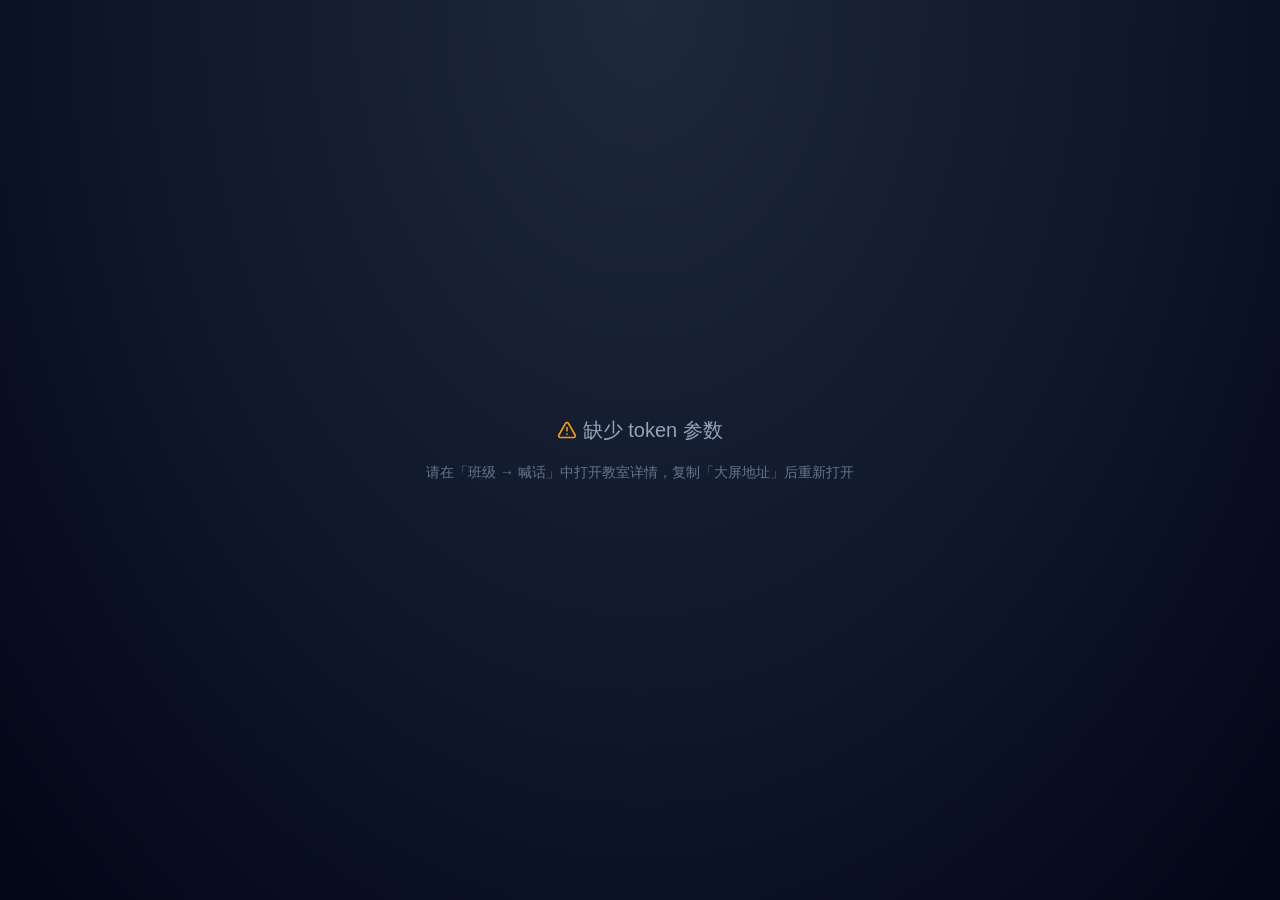
==== commit 988c2093: "Add files via upload" ====
--- a/web/display.html
+++ b/web/display.html
@@ -8,6 +8,19 @@
 <style>
   *{margin:0;padding:0;box-sizing:border-box;}
   .svg-icon{width:1em;height:1em;display:inline-block;vertical-align:-0.125em;}
+  .svg-icon.ic-volume{stroke:#8b5cf6;}
+  .svg-icon.ic-check{stroke:#16a085;}
+  .svg-icon.ic-megaphone{stroke:#ef4444;}
+  .svg-icon.ic-message{stroke:#3b82f6;}
+  .svg-icon.ic-image{stroke:#14b8a6;}
+  .svg-icon.ic-film{stroke:#8b5cf6;}
+  .svg-icon.ic-file{stroke:#64748b;}
+  .svg-icon.ic-folder{stroke:#f59e0b;}
+  .svg-icon.ic-siren{stroke:#ef4444;}
+  .svg-icon.ic-download{stroke:#3b82f6;}
+  .svg-icon.ic-warn{stroke:#f59e0b;}
+  .idle .icon .svg-icon{stroke:#ef4444;}
+  #audioHint .svg-icon{stroke:currentColor;}
   html,body{width:100%;height:100%;overflow:hidden;}
   body{
     font-family:'PingFang SC','Microsoft YaHei','Segoe UI',sans-serif;
@@ -324,7 +337,7 @@
   function icon(name, cls) {
     var body = ICONS[name];
     if (!body) return '';
-    return '<svg class="svg-icon' + (cls ? ' ' + cls : '') + '" viewBox="0 0 24 24" fill="none" ' +
+    return '<svg class="svg-icon ic-' + name + (cls ? ' ' + cls : '') + '" viewBox="0 0 24 24" fill="none" ' +
            'stroke="currentColor" stroke-width="2" stroke-linecap="round" stroke-linejoin="round">' +
            body + '</svg>';
   }
